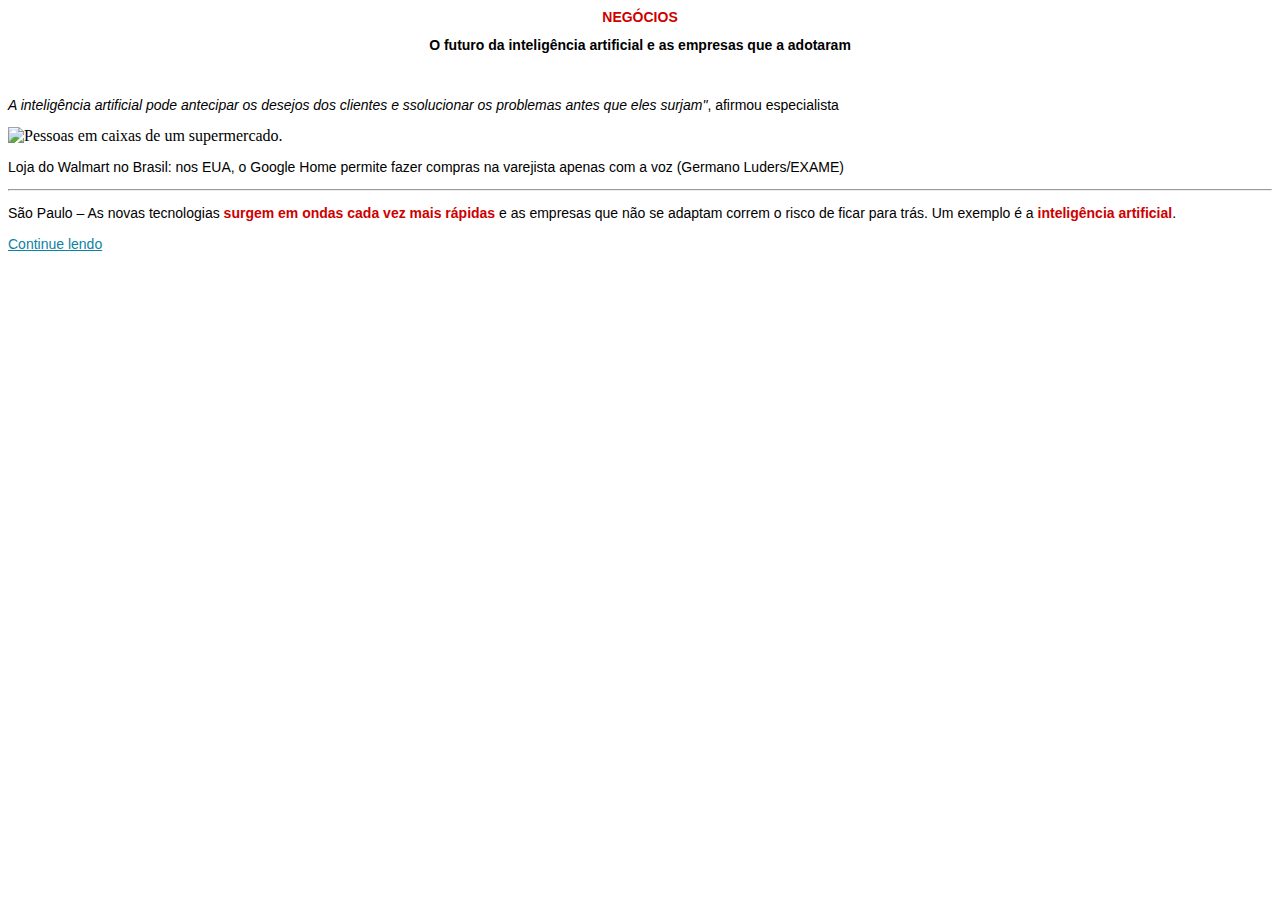
==== index.html @ 3be21ca4 "Add files via upload" ====
<!DOCTYPE html>
<html>

    <head>

        <meta charset="UTF-8">
        <meta name="Gustavo dos Santos Silva, G72FDE9, CC1P12">
        <meta name="description" content="HTML5 e CSS com VS Code">
        <meta name="Keywords" content="HTML5, CSS, Formatação">
        <title>TP05-PWR-CSS</title>

        <link rel="stylesheet" href="estilo.css">

    </head>

    <body>

        <h1>NEGÓCIOS</h1>
        
        <h2>O futuro da inteligência artificial e as empresas que a adotaram</h2>

        <br>

        <p>
            <i>A inteligência artificial pode antecipar os desejos dos clientes e ssolucionar  
            os problemas antes que eles surjam"</i>, afirmou especialista
        </p>

        <img src="img/img_1.jpg" alt="Pessoas em caixas de um supermercado.">

        <p>
            Loja do Walmart no Brasil: nos EUA, o Google Home permite fazer compras na varejista apenas com a voz 
            (Germano Luders/EXAME)
        </p>

        <hr>

        <p>
            São Paulo – As novas tecnologias <b>surgem em ondas cada vez mais rápidas</b> e as empresas que não  
            se adaptam correm o risco de ficar para trás. Um exemplo é a <b>inteligência artificial</b>.
        </p>

        <a href="pagina2.html">Continue lendo</a>
        
    
    </body>

</html>
---- estilo.css ----
h1{
    color: rgb(206, 0, 0);
    font-size: 14px;
    font-family: Arial, Helvetica, sans-serif;
    text-align: center;
}

h2{
    font-size: 14px;
    font-family: Arial, Helvetica, sans-serif;
    text-align: center;
}

p{
    font-size: 14px;
    font-family: Arial, Helvetica, sans-serif;
}

b{
    color: rgb(206, 0, 0);
}

a{
    color: rgb(14, 130, 165);
    font-size: 14px;
    font-family: Arial, Helvetica, sans-serif;
    text-align: right;
}
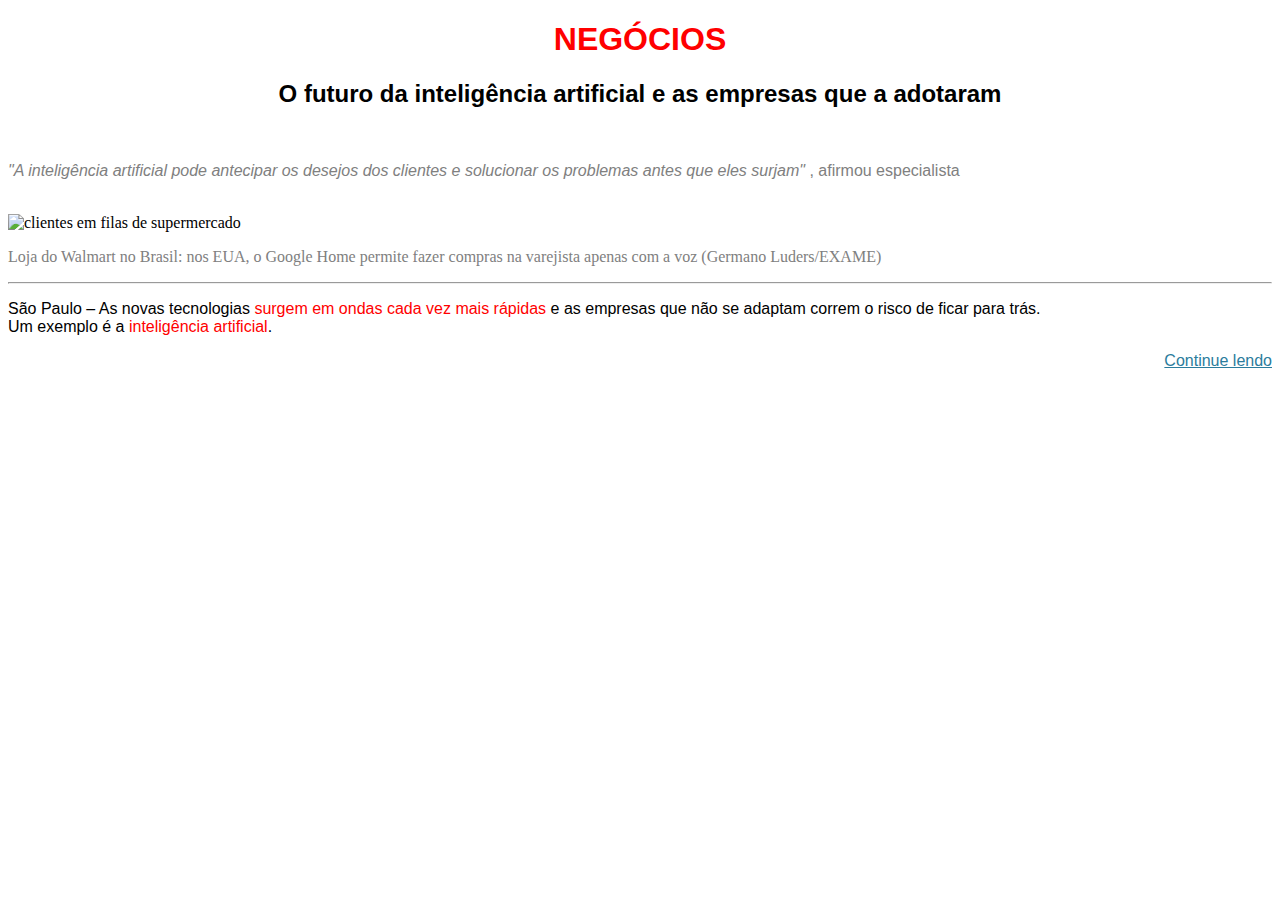
==== commit 3bfd17ce: "Add files via upload" ====
--- a/index.html
+++ b/index.html
@@ -15,33 +15,38 @@
 
     <body>
 
-        <h1>NEGÓCIOS</h1>
-        
-        <h2>O futuro da inteligência artificial e as empresas que a adotaram</h2>
+        <h1 class="titulo">NEGÓCIOS</h1>
+
+        <h2 id="subtitle">
+            O futuro da inteligência artificial e as empresas que a adotaram
+        </h2>
 
         <br>
 
-        <p>
-            <i>A inteligência artificial pode antecipar os desejos dos clientes e ssolucionar  
-            os problemas antes que eles surjam"</i>, afirmou especialista
+        <p id="citacao">
+            <i>"A inteligência artificial pode antecipar os desejos dos clientes e solucionar os problemas antes que eles surjam"</i>
+            , afirmou especialista
         </p>
+        
+        <br>
 
-        <img src="img/img_1.jpg" alt="Pessoas em caixas de um supermercado.">
+        <img src="img/img_1.jpg" alt="clientes em filas de supermercado">
 
-        <p>
-            Loja do Walmart no Brasil: nos EUA, o Google Home permite fazer compras na varejista apenas com a voz 
-            (Germano Luders/EXAME)
+        <p id="descricao">
+            Loja do Walmart no Brasil: nos EUA, o Google Home permite fazer compras 
+            na varejista apenas com a voz (Germano Luders/EXAME)
         </p>
 
         <hr>
 
         <p>
-            São Paulo – As novas tecnologias <b>surgem em ondas cada vez mais rápidas</b> e as empresas que não  
-            se adaptam correm o risco de ficar para trás. Um exemplo é a <b>inteligência artificial</b>.
+            São Paulo – As novas tecnologias <span class="red">surgem em ondas cada vez mais rápidas</span> 
+            e as empresas que não se adaptam correm o risco de ficar para trás.
+            <br>
+            Um exemplo é a <span class="red">inteligência artificial</span>.
         </p>
-
+       
         <a href="pagina2.html">Continue lendo</a>
-        
     
     </body>
 
--- a/estilo.css
+++ b/estilo.css
@@ -1,28 +1,41 @@
-h1{
-    color: rgb(206, 0, 0);
-    font-size: 14px;
+.titulo{
+    color: red;
+    font-size: 14;
+    font-family: Arial Black, Helvetica, sans-serif;
+    text-align: center;
+}
+
+#subtitle{
+    font-size: 14;
     font-family: Arial, Helvetica, sans-serif;
     text-align: center;
 }
 
-h2{
-    font-size: 14px;
+#citacao{
+    color: gray;
+    font-size: 14;
     font-family: Arial, Helvetica, sans-serif;
-    text-align: center;
+}
+
+#descricao{
+    color: gray;
+    font-size: 14;
+    font-family: Arial Black;
+    opacity: 50;
 }
 
 p{
-    font-size: 14px;
+    font-size: 14;
     font-family: Arial, Helvetica, sans-serif;
+    text-align: justify;
 }
 
-b{
-    color: rgb(206, 0, 0);
+.red{
+    color: red;
 }
 
 a{
-    color: rgb(14, 130, 165);
-    font-size: 14px;
+    color: rgb(43, 124, 156);
     font-family: Arial, Helvetica, sans-serif;
-    text-align: right;
+    float: right;
 }